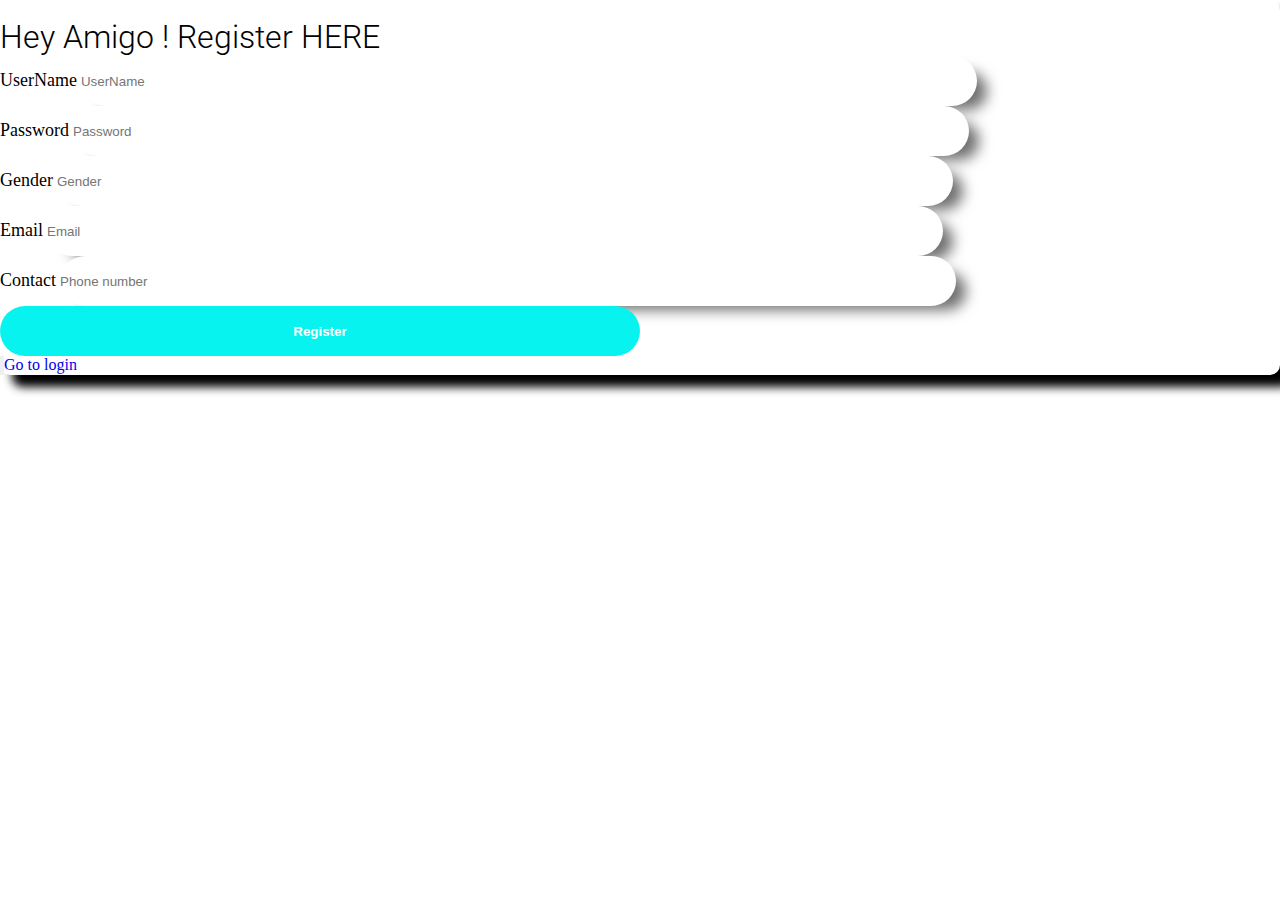
==== register.html @ 4d80beef "first commit" ====
<!doctype html>
<html lang="en">

<head>

  <meta charset="utf-8">
  <meta name="viewport" content="width=device-width, initial-scale=1">
  <!-- Bootstrap CSS -->
  <link href="https://cdn.jsdelivr.net/npm/bootstrap@5.0.2/dist/css/bootstrap.min.css" rel="stylesheet"
    integrity="sha384-EVSTQN3/azprG1Anm3QDgpJLIm9Nao0Yz1ztcQTwFspd3yD65VohhpuuCOmLASjC" crossorigin="anonymous">
  <!-- CSS Animation Link-->
  <link rel="stylesheet" href="https://cdnjs.cloudflare.com/ajax/libs/animate.css/4.1.1/animate.min.css" />
  <title>Register from </title>
  <!--Fonts-->
  <link rel="preconnect" href="https://fonts.googleapis.com">
  <link rel="preconnect" href="https://fonts.gstatic.com" crossorigin>
  <link href="https://fonts.googleapis.com/css2?family=Roboto:ital,wght@1,900&display=swap" rel="stylesheet">
  <link rel="stylesheet" href="./CSS/register.css">

</head>

<body>
  <form id="form-register" action="" method="POST" class="login py-4 bg-light">
    <div class="row g-0">
      <div class="col-lg-5">
        <img src="assets/register_bull.jpg" class="img-fluid" alt="">
      </div>
      <div class="col-lg-7 text-center py-4 ">
        <h3>Hey Amigo ! Register HERE</h3>
        <form>
          <input type="hidden" id="action" value="register">
          <div class="form-row py-2 pt-5">
            <div class="offset-1 col-lg-10">
              <label>UserName</label> <input id="username" name="username" type="text" class="inp px-3"
                placeholder="UserName">
            </div>
          </div>
          <div class="form-row py-2 pt-5">
            <div class="offset-1 col-lg-10">
              <label>Password</label> <input id="password" name="password" type="password" class="inp px-3"
                placeholder="Password">
            </div>
          <div class="form-row py-2 pt-5">
          </div>
            <div class="offset-1 col-lg-10">
              <label>Gender</label> <input name="gender" id="gender" type="text" class="inp px-3" placeholder="Gender">
            </div> 

          </div>
           <!--<div class="form-row py-2 pt-5">
            <div class="offset-1 col-lg-10">
              <label>Age</label> <input name="age" id="age" type="number" class="inp px-3" placeholder="Enter Your age">
            </div>

          </div> -->
          <div class="form-row py-2 pt-5">
            <div class="offset-1 col-lg-10">
              <label>Email</label> <input id="email" name="email" type="email" class="inp px-3" placeholder="Email">
            </div>

          </div>
          <div class="form-row py-2 pt-5">
            <div class="offset-1 col-lg-10">
              <label>Contact</label> <input name="phone" id="phone" type="number" class="inp px-3" placeholder="Phone number">
            </div>

          </div>
          <div class="form-row py-2 pt-5">
            <div class="offset-1 col-lg-10">
              <input type="button" onclick="submitForm()" value="Register" id="login" class="btn1">
            </div>

          </div>
          <input type="button"><a href="http://localhost/RED_BULL/login.html">Go to login</a>

        </form>

      </div>
    </div>

  </form>
  <script src="https://ajax.googleapis.com/ajax/libs/jquery/3.3.1/jquery.min.js"></script>
  <script src="https://cdn.jsdelivr.net/npm/jquery-validation@1.17.0/dist/jquery.validate.js"></script>
  <script src="https://cdn.jsdelivr.net/npm/bootstrap@5.0.2/dist/js/bootstrap.bundle.min.js"
    integrity="sha384-MrcW6ZMFYlzcLA8Nl+NtUVF0sA7MsXsP1UyJoMp4YLEuNSfAP+JcXn/tWtIaxVXM"
    crossorigin="anonymous"></script>
  <script src="./js/register.js"></script>
</body>

</html>
---- CSS/register.css ----
*{
    padding: 0;
    margin: 0;
    box-sizing: border-box;
}
.row{
    background:white;
    border-radius: 10px;
    box-shadow: 12px 12px 10px;
   

}
.login img{
    border-top-left-radius: 30px;
    border-bottom-left-radius: 30px;
   margin-left: 30px;
}
.login h3{
    font-size: 2rem;
    font-weight: 300;
    font-family: 'Roboto', sans-serif;
}
.inp{
    height:50px;
    width:70%;
    border:none;
    outline:none;
    border-radius:60px;
    box-shadow: 16px 10px 14px -6px rgba(0,0,0,0.57);
    -webkit-box-shadow: 16px 10px 14px -6px rgba(0,0,0,0.57);
    -moz-box-shadow: 16px 10px 14px -6px rgba(0,0,0,0.57);}

.btn1{
    height: 50px;
    width: 50%;
    border:none;
    outline: none;
    border-radius: 60px;
    font-weight: 600;
    background:rgb(7, 243, 239);
    color: white;
}
.btn1:hover{
    background-color: black;
    transition: 0.5s;
}
label{
    font-family: 'Times New Roman', Times, serif;
    font-size: large;
    font-style: bold;
}
a{
    text-decoration: none;
    
}
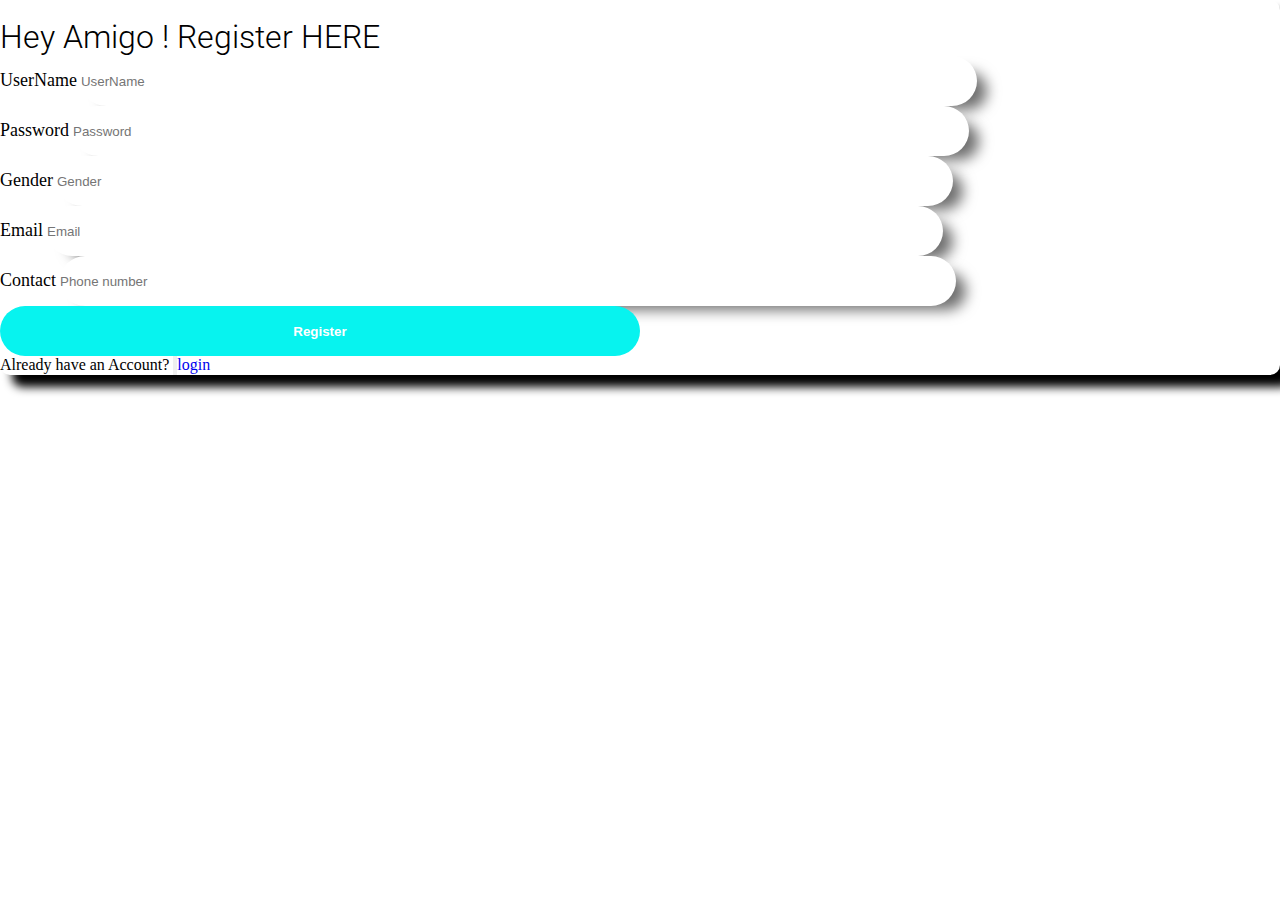
==== commit 6106245e: "login change" ====
--- a/register.html
+++ b/register.html
@@ -71,7 +71,7 @@
             </div>
 
           </div>
-          <input type="button"><a href="http://localhost/RED_BULL/login.html">Go to login</a>
+          Already have an Account? <input type="button"><a href="http://localhost/RED_BULL/login.html">login</a>
 
         </form>
 
